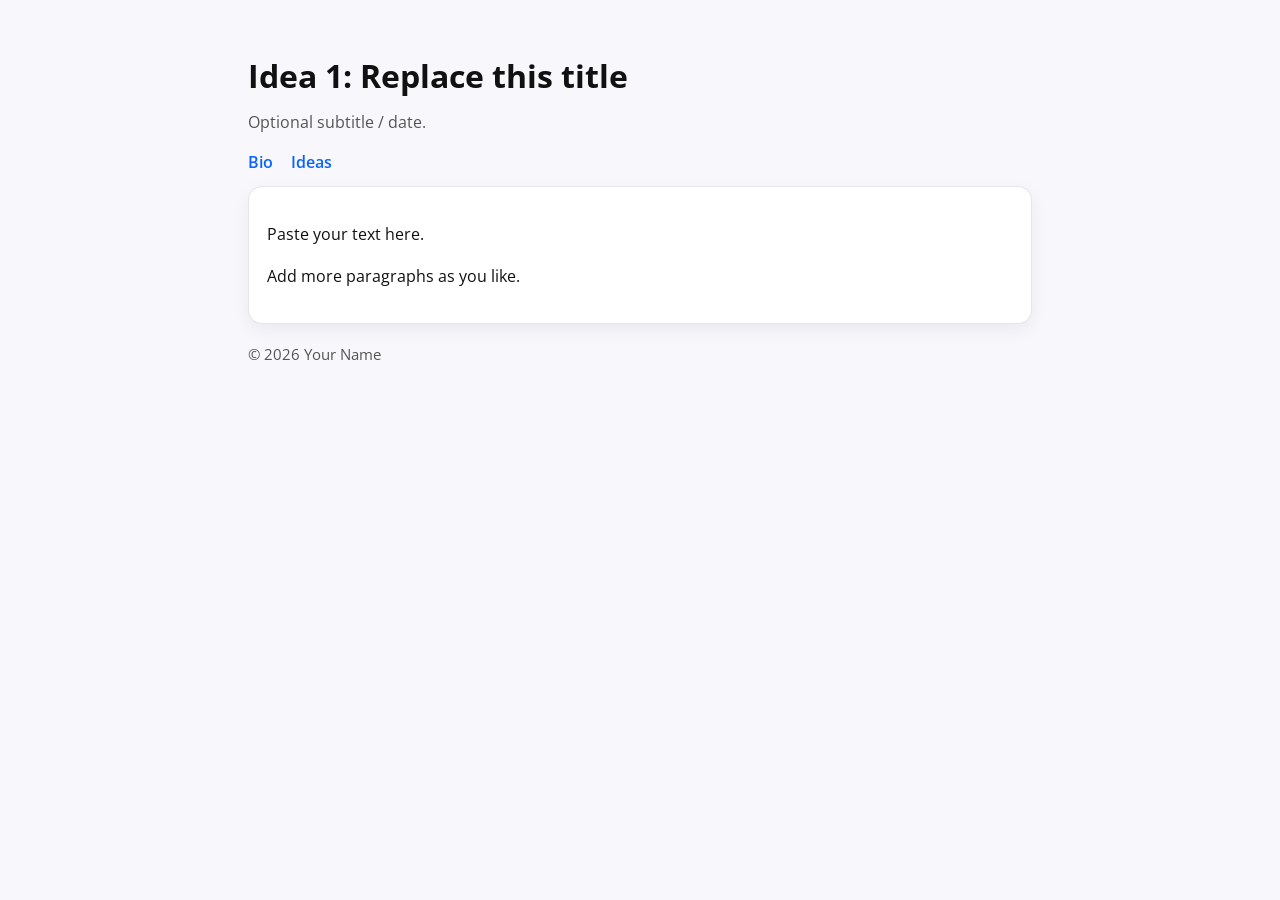
==== idea1.html @ 4b4f8f9a "Create idea1.html" ====
<!doctype html>
<html lang="en">
<head>
  <meta charset="utf-8" />
  <meta name="viewport" content="width=device-width,initial-scale=1" />
  <title>Idea 1 — Your Name</title>
  <link rel="stylesheet" href="styles.css">
</head>
<body>
  <div class="container">
    <header class="header">
      <h1>Idea 1: Replace this title</h1>
      <p>Optional subtitle / date.</p>
      <nav class="nav">
        <a href="index.html">Bio</a>
        <a href="ideas.html">Ideas</a>
      </nav>
    </header>

    <article class="card">
      <p>Paste your text here.</p>
      <p>Add more paragraphs as you like.</p>
    </article>

    <p class="footer">© <span id="year"></span> Your Name</p>
  </div>

  <script>
    document.getElementById('year').textContent = new Date().getFullYear();
  </script>
</body>
</html>
---- styles.css ----
/* Load Open Sans from Google Fonts */
@import url('https://fonts.googleapis.com/css2?family=Open+Sans:wght@400;600;700&display=swap');

:root{
  --bg:#f7f7fc;
  --text:#111;
  --muted:#555;
  --accent:#0b63ff;
  --card:#ffffff;
  --border: rgba(12,20,40,0.10);
}

* { box-sizing: border-box; }

html, body {
  margin: 0;
  padding: 0;
  font-family: "Open Sans", system-ui, -apple-system, Segoe UI, Roboto, Helvetica, Arial, sans-serif;
  background: var(--bg);
  color: var(--text);
  line-height: 1.65;
}

.container{
  max-width: 820px;
  margin: 0 auto;
  padding: 28px 18px;
}

.header{
  padding: 22px 0 10px;
}

.header h1{
  margin: 0 0 6px;
  font-size: 2rem;
}

.header p{
  margin: 0 0 14px;
  color: var(--muted);
}

.nav a{
  margin-right: 14px;
  text-decoration: none;
  color: var(--accent);
  font-weight: 600;
}

.card{
  background: var(--card);
  border: 1px solid var(--border);
  border-radius: 14px;
  padding: 18px;
  box-shadow: 0 6px 18px rgba(12,20,40,0.06);
}

.list{
  list-style: none;
  padding: 0;
  margin: 0;
}

.list li{
  margin: 10px 0;
  padding: 12px 12px;
  border: 1px solid var(--border);
  border-radius: 12px;
  background: #fff;
}

.list a{
  text-decoration: none;
  color: var(--text);
  font-weight: 700;
}

.list a:hover{
  color: var(--accent);
}

.footer{
  margin-top: 18px;
  color: var(--muted);
  font-size: 0.95rem;
}

h2{ margin-top: 0; }

hr{
  border: none;
  border-top: 1px solid var(--border);
  margin: 16px 0;
}
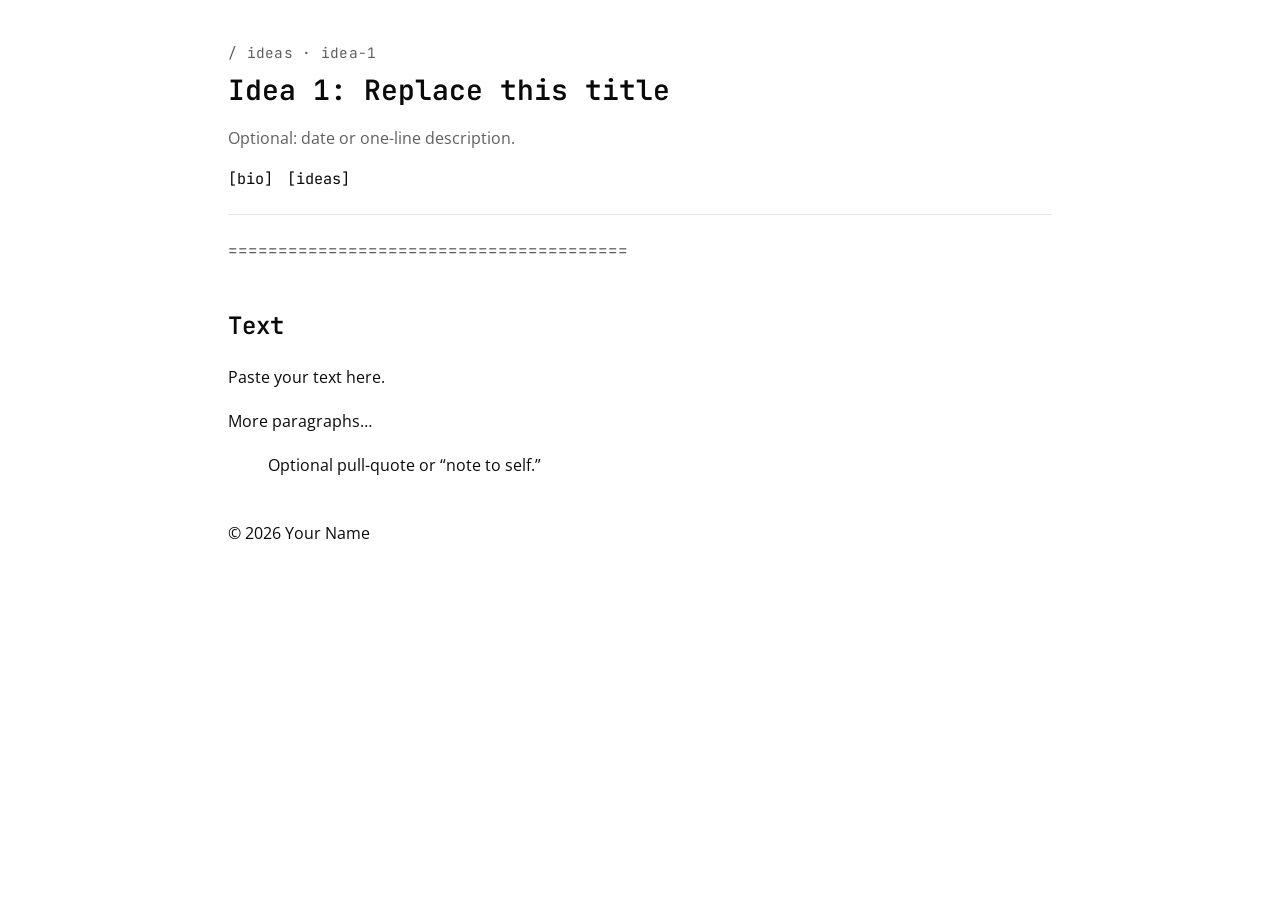
==== commit 2119ba13: "Update idea1.html" ====
--- a/idea1.html
+++ b/idea1.html
@@ -6,21 +6,31 @@
   <title>Idea 1 — Your Name</title>
   <link rel="stylesheet" href="styles.css">
 </head>
-<body>
+<body class="bg-grid">
   <div class="container">
     <header class="header">
+      <div class="kicker">/ ideas · idea-1</div>
       <h1>Idea 1: Replace this title</h1>
-      <p>Optional subtitle / date.</p>
+      <p class="subtitle">Optional: date or one-line description.</p>
+
       <nav class="nav">
-        <a href="index.html">Bio</a>
-        <a href="ideas.html">Ideas</a>
+        <a href="index.html">[bio]</a>
+        <a href="ideas.html">[ideas]</a>
       </nav>
+
+      <hr class="rule">
+      <div class="ascii">========================================</div>
     </header>
 
-    <article class="card">
+    <section class="section">
+      <h2>Text</h2>
       <p>Paste your text here.</p>
-      <p>Add more paragraphs as you like.</p>
-    </article>
+      <p>More paragraphs…</p>
+
+      <blockquote>
+        Optional pull-quote or “note to self.”
+      </blockquote>
+    </section>
 
     <p class="footer">© <span id="year"></span> Your Name</p>
   </div>
--- a/styles.css
+++ b/styles.css
@@ -1,95 +1,124 @@
-/* Load Open Sans from Google Fonts */
-@import url('https://fonts.googleapis.com/css2?family=Open+Sans:wght@400;600;700&display=swap');
+@import url('https://fonts.googleapis.com/css2?family=Open+Sans:wght@400;600;700&family=JetBrains+Mono:wght@400;600&display=swap');
 
 :root{
-  --bg:#f7f7fc;
-  --text:#111;
-  --muted:#555;
-  --accent:#0b63ff;
-  --card:#ffffff;
-  --border: rgba(12,20,40,0.10);
+  --bg: #ffffff;
+  --text: #0a0a0a;
+  --muted: #5f5f5f;
+  --line: rgba(0,0,0,0.10);
+  --accent: #2f6bff;
+  --code: "JetBrains Mono", ui-monospace, SFMono-Regular, Menlo, Monaco, Consolas, "Liberation Mono", "Courier New", monospace;
+  --sans: "Open Sans", system-ui, -apple-system, Segoe UI, Roboto, Helvetica, Arial, sans-serif;
 }
 
-* { box-sizing: border-box; }
+*{ box-sizing:border-box; }
 
-html, body {
-  margin: 0;
-  padding: 0;
-  font-family: "Open Sans", system-ui, -apple-system, Segoe UI, Roboto, Helvetica, Arial, sans-serif;
+html, body{
+  margin:0;
+  padding:0;
   background: var(--bg);
   color: var(--text);
-  line-height: 1.65;
+  font-family: var(--sans);
+  line-height: 1.75;
 }
 
 .container{
-  max-width: 820px;
+  max-width: 860px;
   margin: 0 auto;
-  padding: 28px 18px;
+  padding: 40px 18px 56px;
 }
 
 .header{
-  padding: 22px 0 10px;
+  margin-bottom: 22px;
 }
 
-.header h1{
-  margin: 0 0 6px;
-  font-size: 2rem;
+.kicker{
+  font-family: var(--code);
+  font-size: 0.9rem;
+  color: var(--muted);
+  letter-spacing: 0.02em;
 }
 
-.header p{
+h1, h2, h3{
+  font-family: var(--code);
+  font-weight: 600;
+  margin: 0 0 10px;
+}
+
+h1{
+  font-size: 1.75rem;
+}
+
+.subtitle{
   margin: 0 0 14px;
   color: var(--muted);
 }
 
-.nav a{
-  margin-right: 14px;
-  text-decoration: none;
-  color: var(--accent);
-  font-weight: 600;
+.nav{
+  display:flex;
+  flex-wrap:wrap;
+  gap: 10px 14px;
+  font-family: var(--code);
+  font-size: 0.95rem;
 }
 
-.card{
-  background: var(--card);
-  border: 1px solid var(--border);
-  border-radius: 14px;
-  padding: 18px;
-  box-shadow: 0 6px 18px rgba(12,20,40,0.06);
+.nav a{
+  text-decoration: none;
+  color: var(--text);
+  border-bottom: 1px solid transparent;
+  padding-bottom: 2px;
+}
+
+.nav a:hover{
+  border-bottom-color: var(--text);
+}
+
+.rule{
+  margin: 18px 0 22px;
+  border: none;
+  border-top: 1px solid var(--line);
+}
+
+.ascii{
+  font-family: var(--code);
+  color: var(--muted);
+  white-space: pre;
+  margin: 12px 0 0;
+}
+
+.section{
+  padding: 18px 0 8px;
+  border-top: 1px solid var(--line);
+}
+
+.section:first-of-type{
+  border-top: none;
+}
+
+a{
+  color: var(--accent);
+  text-decoration: none;
+}
+
+a:hover{
+  text-decoration: underline;
 }
 
 .list{
-  list-style: none;
-  padding: 0;
+  list-style:none;
+  padding:0;
   margin: 0;
 }
 
 .list li{
-  margin: 10px 0;
-  padding: 12px 12px;
-  border: 1px solid var(--border);
-  border-radius: 12px;
-  background: #fff;
+  padding: 12px 0;
+  border-bottom: 1px dashed var(--line);
+}
+
+.list li:last-child{
+  border-bottom: none;
 }
 
 .list a{
-  text-decoration: none;
-  color: var(--text);
-  font-weight: 700;
-}
-
-.list a:hover{
-  color: var(--accent);
-}
-
-.footer{
-  margin-top: 18px;
-  color: var(--muted);
-  font-size: 0.95rem;
-}
-
-h2{ margin-top: 0; }
-
-hr{
-  border: none;
-  border-top: 1px solid var(--border);
-  margin: 16px 0;
-}
+  font-family: var(--code);
+  font-weight: 600;
+  color
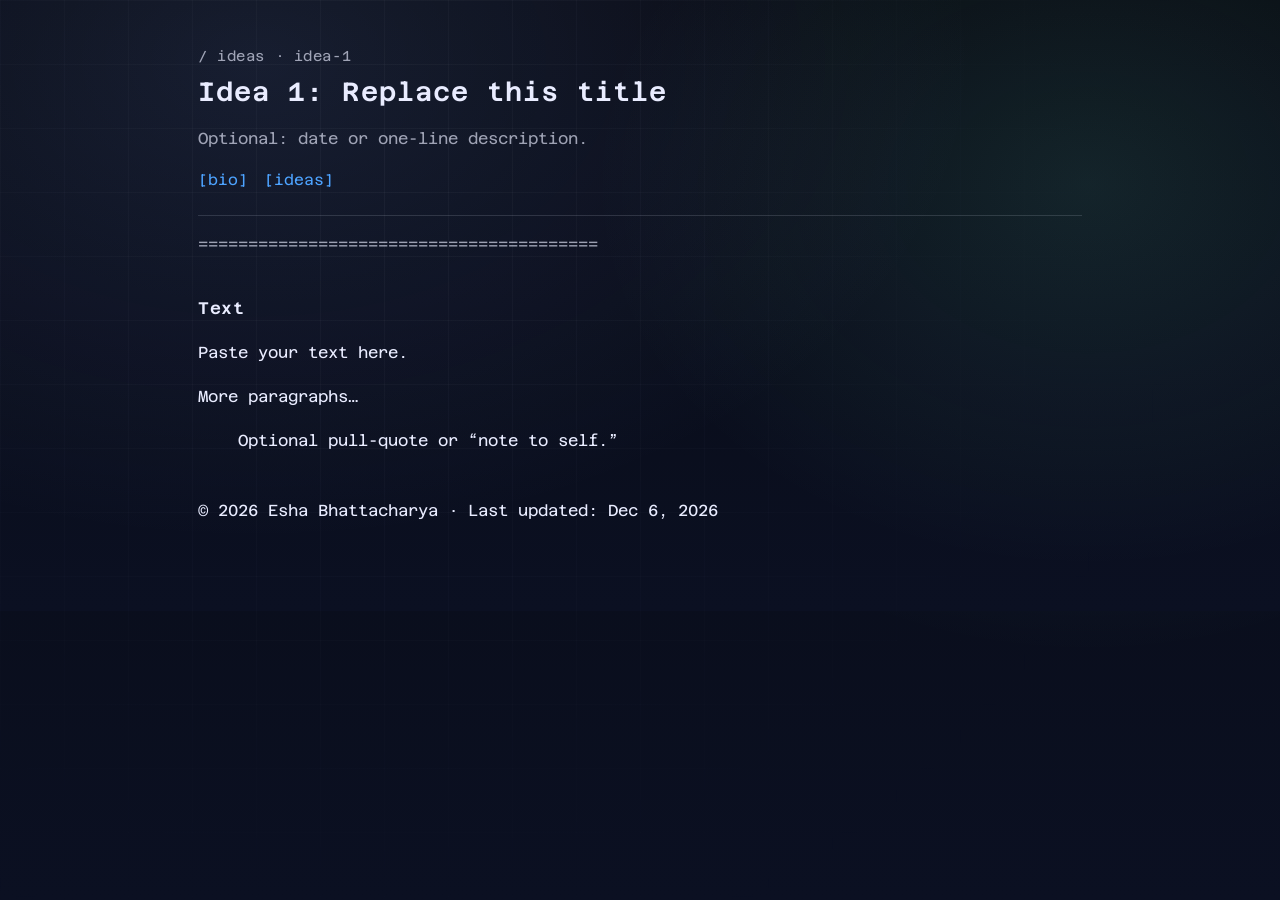
==== commit e72ab0d2: "Update idea1.html" ====
--- a/idea1.html
+++ b/idea1.html
@@ -31,12 +31,21 @@
         Optional pull-quote or “note to self.”
       </blockquote>
     </section>
+    <p class="footer">
+      © <span id="year"></span> Esha Bhattacharya · Last updated: <span id="updated"></span>
+    </p>
 
-    <p class="footer">© <span id="year"></span> Your Name</p>
   </div>
 
   <script>
-    document.getElementById('year').textContent = new Date().getFullYear();
+    const now = new Date();
+    document.getElementById('year').textContent = now.getFullYear();
+    document.getElementById('updated').textContent = now.toLocaleDateString(undefined, {
+      year: "numeric",
+      month: "short",
+      day: "numeric"
+    });
   </script>
 </body>
 </html>
+
--- a/styles.css
+++ b/styles.css
@@ -1,13 +1,15 @@
-@import url('https://fonts.googleapis.com/css2?family=Open+Sans:wght@400;600;700&family=JetBrains+Mono:wght@400;600&display=swap');
+@import url('https://fonts.googleapis.com/css2?family=Azeret+Mono:wght@300;400;500;600;700&display=swap');
 
 :root{
-  --bg: #ffffff;
-  --text: #0a0a0a;
-  --muted: #5f5f5f;
-  --line: rgba(0,0,0,0.10);
-  --accent: #2f6bff;
-  --code: "JetBrains Mono", ui-monospace, SFMono-Regular, Menlo, Monaco, Consolas, "Liberation Mono", "Courier New", monospace;
-  --sans: "Open Sans", system-ui, -apple-system, Segoe UI, Roboto, Helvetica, Arial, sans-serif;
+  --bg0: #070A12;
+  --bg1: #0B1022;
+  --text: #E9ECFF;
+  --muted: rgba(233,236,255,0.65);
+  --line: rgba(233,236,255,0.14);
+  --dash: rgba(233,236,255,0.22);
+  --accent: #4DA3FF;
+  --accent2: #7FB8FF;
+  --mono: "Azeret Mono", ui-monospace, SFMono-Regular, Menlo, Monaco, Consolas, "Liberation Mono", monospace;
 }
 
 *{ box-sizing:border-box; }
@@ -15,38 +17,51 @@
 html, body{
   margin:0;
   padding:0;
-  background: var(--bg);
+  min-height:100%;
+  background:
+    radial-gradient(1200px 800px at 20% 10%, rgba(138,166,255,0.12), transparent 60%),
+    radial-gradient(900px 700px at 85% 30%, rgba(124,247,212,0.10), transparent 55%),
+    linear-gradient(180deg, var(--bg0), var(--bg1));
   color: var(--text);
-  font-family: var(--sans);
+  font-family: var(--mono);
   line-height: 1.75;
 }
 
 .container{
-  max-width: 860px;
+  max-width: 920px;
   margin: 0 auto;
-  padding: 40px 18px 56px;
+  padding: 44px 18px 70px;
 }
 
-.header{
-  margin-bottom: 22px;
+/* subtle grid overlay */
+body::before{
+  content:"";
+  position: fixed;
+  inset: 0;
+  pointer-events: none;
+  background-image:
+    linear-gradient(to right, rgba(233,236,255,0.04) 1px, transparent 1px),
+    linear-gradient(to bottom, rgba(233,236,255,0.04) 1px, transparent 1px);
+  background-size: 64px 64px;
+  mask-image: radial-gradient(circle at 30% 20%, rgba(0,0,0,1), rgba(0,0,0,0.2) 55%, rgba(0,0,0,0) 75%);
 }
 
+.header{ margin-bottom: 18px; }
+
 .kicker{
-  font-family: var(--code);
   font-size: 0.9rem;
   color: var(--muted);
-  letter-spacing: 0.02em;
+  letter-spacing: 0.04em;
 }
 
-h1, h2, h3{
-  font-family: var(--code);
+h1, h2{
   font-weight: 600;
+  letter-spacing: 0.04em;
   margin: 0 0 10px;
 }
 
-h1{
-  font-size: 1.75rem;
-}
+h1{ font-size: 1.65rem; }
+h2{ font-size: 1.05rem; }
 
 .subtitle{
   margin: 0 0 14px;
@@ -56,69 +71,70 @@
 .nav{
   display:flex;
   flex-wrap:wrap;
-  gap: 10px 14px;
-  font-family: var(--code);
+  gap: 10px 16px;
   font-size: 0.95rem;
 }
 
 .nav a{
+  color: var(--accent);
   text-decoration: none;
-  color: var(--text);
+  padding-bottom: 2px;
   border-bottom: 1px solid transparent;
-  padding-bottom: 2px;
 }
 
 .nav a:hover{
-  border-bottom-color: var(--text);
+  color: var(--accent2);
+  border-bottom-color: var(--dash);
 }
 
 .rule{
-  margin: 18px 0 22px;
+  margin: 18px 0 14px;
   border: none;
   border-top: 1px solid var(--line);
 }
 
 .ascii{
-  font-family: var(--code);
   color: var(--muted);
   white-space: pre;
-  margin: 12px 0 0;
+  margin: 0;
 }
 
 .section{
-  padding: 18px 0 8px;
+  padding: 18px 0 10px;
   border-top: 1px solid var(--line);
 }
 
-.section:first-of-type{
-  border-top: none;
-}
+.section:first-of-type{ border-top: none; }
 
 a{
   color: var(--accent);
   text-decoration: none;
 }
 
-a:hover{
-  text-decoration: underline;
-}
+a:hover{ text-decoration: underline; }
 
 .list{
   list-style:none;
   padding:0;
-  margin: 0;
+  margin:0;
 }
 
 .list li{
   padding: 12px 0;
-  border-bottom: 1px dashed var(--line);
+  border-bottom: 1px dashed var(--dash);
 }
 
-.list li:last-child{
-  border-bottom: none;
+.list li:last-child{ border-bottom: none; }
+
+.list a{
+  color: var(--accent);
+  font-weight: 600;
 }
 
-.list a{
-  font-family: var(--code);
-  font-weight: 600;
-  color
+.list a:hover{
+  color: var(--accent2);
+}
+
+.meta{
+  margin-top: 6px;
+  font-
